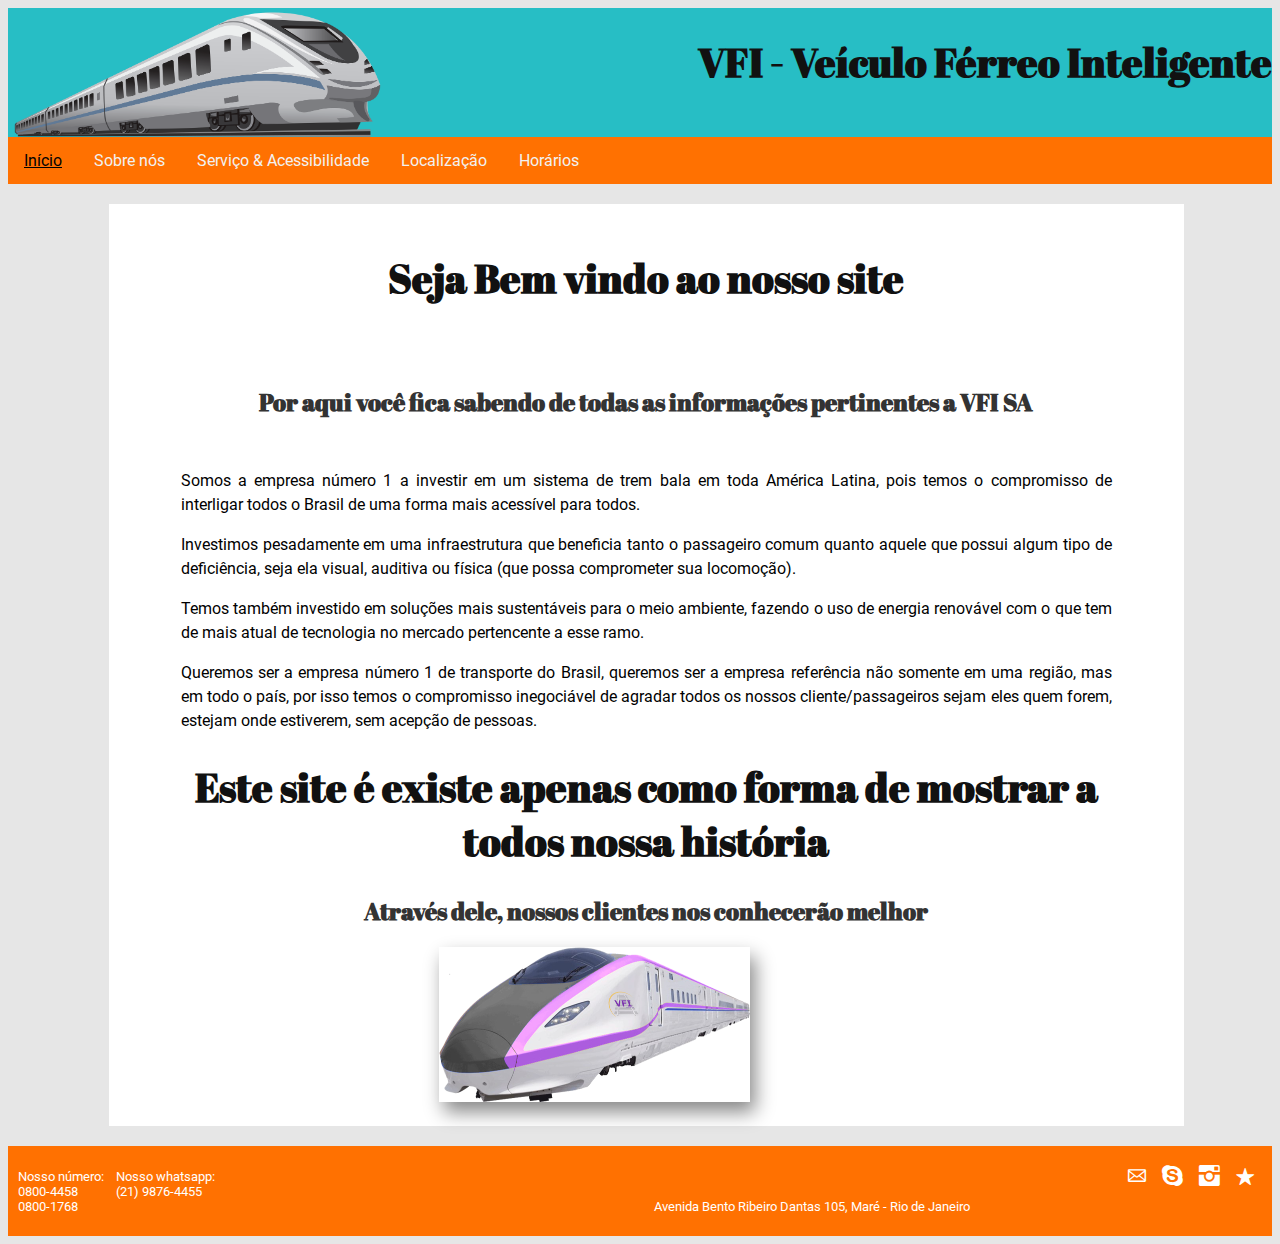
==== index.html @ 667057dd "Add files via upload" ====
<!DOCTYPE html>
<html>
<head>
<meta charset="UTF-8"/>
<meta http-equiv="content-language" content="pt-br"/>
<title>VFI :: Página Inicial</title>
	<meta name="og:title" content="Site oficial da empresa VFI"/>
	<meta name="author" content="Juan Kevin dos Santos"/>
	<meta name="description" content="Este é o nosso site oficial, por aqui você encontra informações sobre nosso funcionamento, filosofia de trabalho, entre outras informações que pode ser úteis para você."/>
	<meta name="og:description" content="Este é o nosso site oficial, por aqui você encontra informações sobre nosso funcionamento, filosofia de trabalho, entre outras informações que pode ser úteis para você."/>
	<meta name="keywords" content="trabalho, empreendedorismo, curso, sestsenat, ja-111"/>
	<meta name="viewport" content="width=device-width, initial-scale=1.0">
	<meta name="robots" content="index/follow"/>
	<link rel="stylesheet" href="master.css"/>
	<link rel="shortcut icon" type="image/x-icon" href="favicon.ico"/>
	<script src="datahora.js"></script>
</head>
<body>
	<div class="cabecalho">
		<h1 class="textologo">VFI - Veículo Férreo Inteligente</h1>
		<img class="logotipo" src="transporte.png">
	</div>
	<div class="menu">
		<p class="here">Início</p>
		<a href="pag1.html">Sobre nós</a>
		<a href="pag2.html">Serviço & Acessibilidade</a>
		<a href="pag3.html">Localização</a>
		<a href="pag4.html">Horários</a>
	</div>
	<div class="conteudo">
		<h1>Seja Bem vindo ao nosso site<br/><br/></h1>
		<h2>Por aqui você fica sabendo de todas as informações pertinentes a VFI SA<br/><br/></h2>
		<p>
			Somos a empresa número 1 a investir em um sistema de trem bala em toda América Latina, pois temos o compromisso de interligar todos o Brasil de uma forma mais acessível para todos.
		</p>
		<p>
			Investimos pesadamente em uma infraestrutura que beneficia tanto o passageiro comum quanto aquele que possui algum tipo de deficiência, seja ela visual, auditiva ou física (que possa comprometer sua locomoção).
		</p>
		<p>
			Temos também investido em soluções mais sustentáveis para o meio ambiente, fazendo o uso de energia renovável com o que tem de mais atual de tecnologia no mercado pertencente a esse ramo.
		</p>
		<p>
			Queremos ser a empresa número 1 de transporte do Brasil, queremos ser a empresa referência não somente em uma região, mas em todo o país, por isso temos o compromisso inegociável de agradar todos os nossos cliente/passageiros sejam eles quem forem, estejam onde estiverem, sem acepção de pessoas.
		</p>
		<h1>Este site é existe apenas como forma de mostrar a todos nossa história</h1>
		<h2>Através dele, nossos clientes nos conhecerão melhor</h2>
		<img src="nossotrem.png" style="width: 30%; height:40%; margin-left:30%;">
	</div>
	<div class="rodape">
		<p style="display: inline-block;">
		Nosso número:<br/>
		0800-4458<br/>
		0800-1768<br/>
		</p>
		<p style="display: inline-block; margin-left: 0.6em;">
		Nosso whatsapp:<br/>
		(21) 9876-4455<br/>
		<br/>
		</p>
		<p style="display: inline-block; margin-left: 35%;">
		Avenida Bento Ribeiro Dantas 105, Maré - Rio de Janeiro
		</p>
		<a href="#">t</a>
		<a href="https://www.instagram.com">ë</a>
		<a href="https://www.skype.com.br">ï</a>
		<a href="mailto:vfiservicos@vfi.com">8</a>
	</div>
</body>
</html>
---- master.css ----
* {
	box-sizing: border-box;
}
body {
	background-color: #e6e6e6;
	font-family: roboto;
	font-size: 1em;
}
.cabecalho {
	overflow: hidden;
	text-align: center;
	background-color: #27bec5;
}
.menu {
	background-color: #ff7101;
	display: block;
	overflow: hidden;
	font-size: 1em;
}
.menu a {
	float: left;
	display: block;
	padding: 14px 16px;
	color: #F2F2F2;
	text-decoration: none;
	font-size: 1em;
}
h1 {
	text-align: center;
	font-size: 2.5em;
	color:#111111;
}
h2 {
	text-align: center;
	font-size: 1.5em;
	color:#333333;
}
.conteudo p {
	text-align: justify;
	line-height:1.5;
}
.conteudo p,h1,h2 {
	max-width: 90%;
	margin-left:5%;
}
.menu a:hover {
	text-decoration: underline;
}
.conteudo img {
	box-shadow:5px 10px 18px #888888;
}
.googlemaps {
	width:500px;
	height:500px;
	border:0;
	margin-left:25%;
	box-shadow:5px 10px 18px #888888;
}
.here {
	margin:0;
	padding:0;
	float: left;
	display: block;
	padding: 14px 16px;
	color: #020202;
	text-decoration: underline;
	font-size: 1em;
}
.conteudo {
	width: 85%;
	margin-left: 8%;
	background-color: #FFFFFF;
	padding: 20px;
	margin-top: 20px;
}
.conteudo:after {
	content: "";
	display: table;
	clear: both;
}

.rodape {
	background-color: #ff7101;
	margin-top: 20px;
	padding:10px;
	overflow: hidden;
	word-wrap: break-word;
}

h1, h2 {
	font-family: abrilfat;
}
ul {
	list-style-type: square;
}

.rodape p {
	color: #FFF;
	font-size:0.8em;
}

.rodape a {
	font-family: symbols;
	color:#FFF;
	float: right;
	font-size:1.3em;
	display: inline;
	text-decoration: none;
	padding: 7px 8px;
}

.logotipo {
	width: 30%;
	height: 30%;
	float:left;
	margin:0;
	padding:0;
}
.textologo {
	float: right;
	text-align: center;
}
table {
	margin-left:35%;
}
table, th, td {
	border:1px solid black;
}
th, td {
	padding: 5px;
	text-align: left;
}

@media screen and (max-width: 890px) {
	.logotipo {
		width: 80%;
		height: 30%;
	}
	.textologo {
		margin-right: 25%;
	}
	.googlemaps {
		width: 300px;
		height: 300px;
		margin: 10%;
	}
}

@media screen and (max-width: 600px) {
	.conteudo, .rodape {
		margin:0;
		width:100%;
	}
	.logotipo{
		width: 100%;
		height: 30%;
	}
	.textologo{
		margin-right: 5%;
	}
	.googlemaps {
		margin:0;
		padding:0;
		width:200px;
		height:200px;
	}
	table {
		margin:0;
	}
}

@font-face {
	font-family: roboto;
	src: url("Roboto-Regular.ttf") format("TrueType");
}

@font-face {
	font-family: robotoitalic;
	src: url("Roboto-Italic.ttf") format("TrueType");
}

@font-face {
	font-family: robotobold;
	src: url("Roboto-Bold.ttf") format("TrueType");
}

@font-face {
	font-family: abrilfat;
	src: url("AbrilFatface-Regular.ttf") format("TrueType");
}

@font-face {
	font-family: symbols;
	src: url("WebSymbolsLiga-Regular.otf");
}
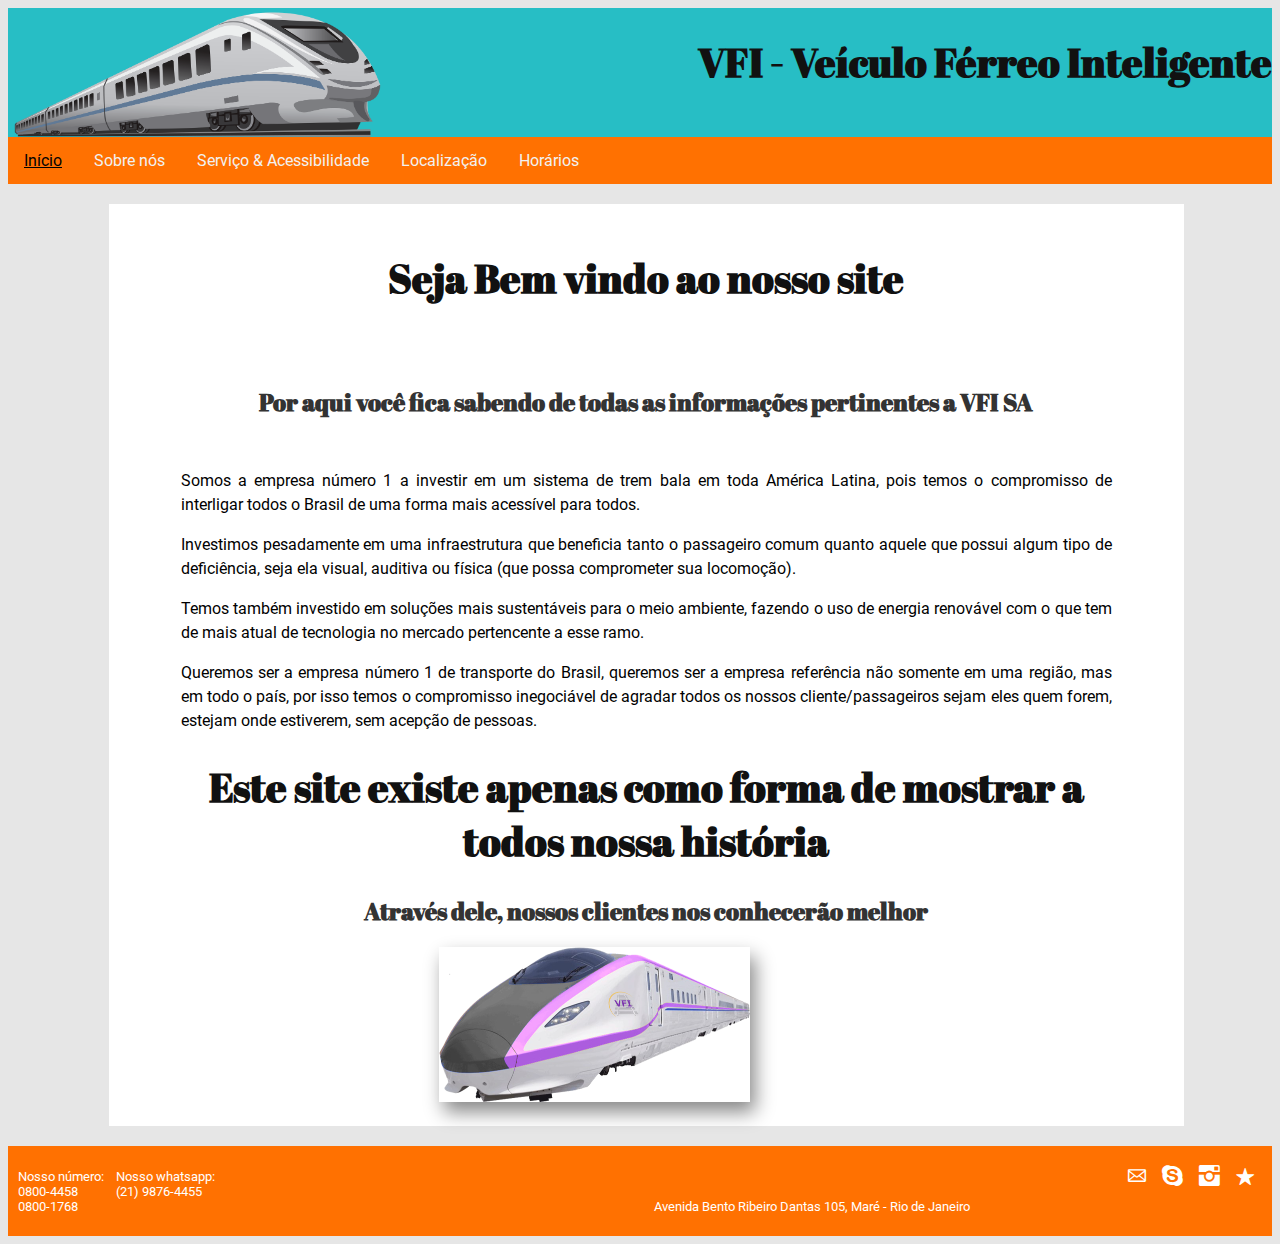
==== commit bb625513: "Update index.html" ====
--- a/index.html
+++ b/index.html
@@ -42,7 +42,8 @@
 		<p>
 			Queremos ser a empresa número 1 de transporte do Brasil, queremos ser a empresa referência não somente em uma região, mas em todo o país, por isso temos o compromisso inegociável de agradar todos os nossos cliente/passageiros sejam eles quem forem, estejam onde estiverem, sem acepção de pessoas.
 		</p>
-		<h1>Este site é existe apenas como forma de mostrar a todos nossa história</h1>
+		<h1>Este site 
+existe apenas como forma de mostrar a todos nossa história</h1>
 		<h2>Através dele, nossos clientes nos conhecerão melhor</h2>
 		<img src="nossotrem.png" style="width: 30%; height:40%; margin-left:30%;">
 	</div>
